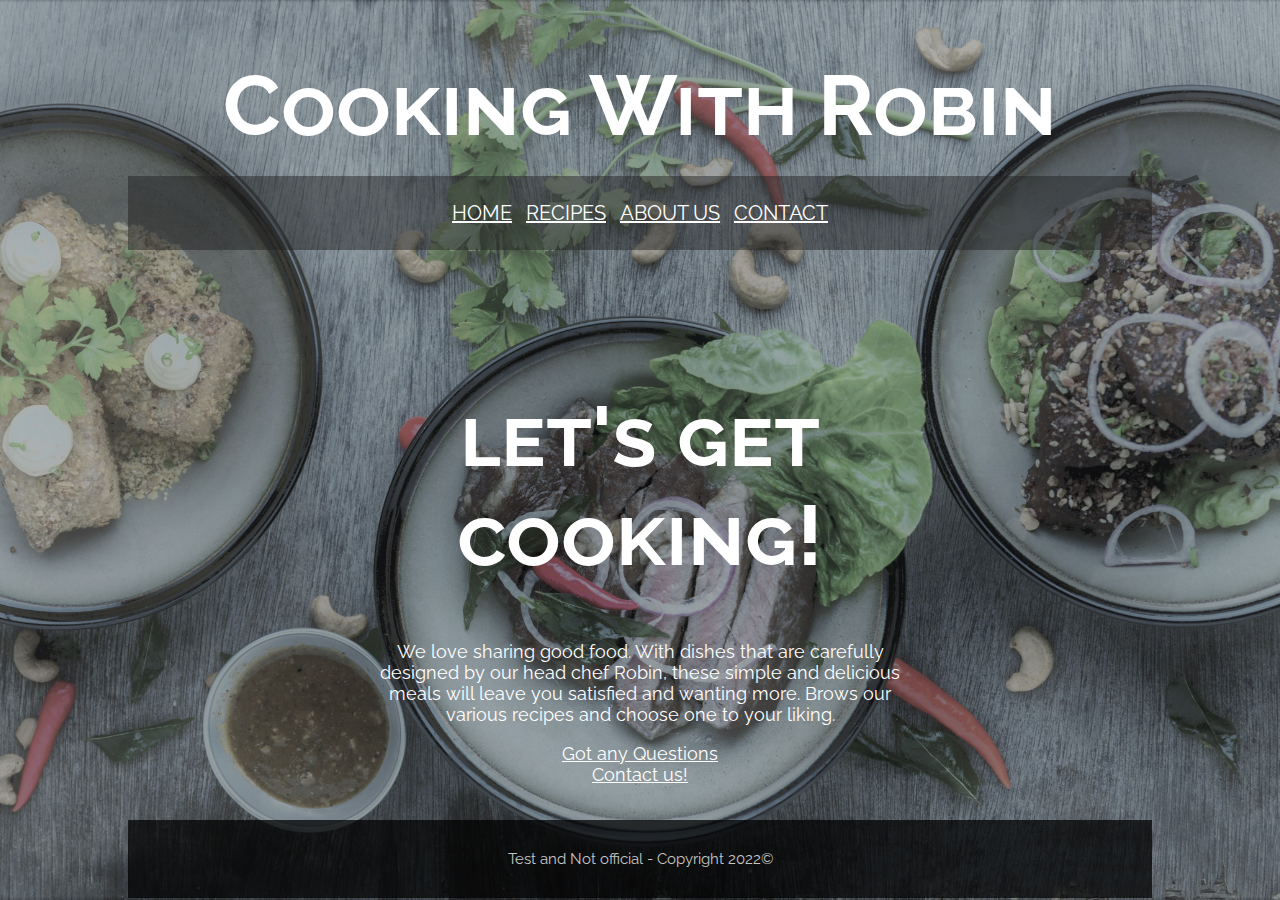
==== html/about-us.html @ 4f7dc4ae "added Links and reorganized the Projects Files" ====
<!DOCTYPE html>
<html lang="en">
<head>
    <meta charset="UTF-8">
    <meta name="viewport" content="width=device-width, initial-scale=1.0">
    <meta http-equiv="X-UA-Compatible" content="ie=edge">
    <title>RR - About us </title>
    <link rel="stylesheet" href="../style.css">
    <link rel="stylesheet" href="../CSS/style-about-contact.css">
<body>
    <div class="container">
        
        <header>
            <h1>Cooking With Robin</h1>
        </header>
    
        <nav>
                <a href="../index.html">HOME</a>
                <a href="recipy-example.html">RECIPES</a>
                <a href="about-us.html">ABOUT US</a>
                <a href="contact.html">CONTACT </a>
        </nav> 
    
        <main>
            <h1>let's get cooking! </h1>
            <p>We love sharing good food. With dishes that are carefully designed by our head chef Robin, these simple and delicious meals will leave you satisfied and wanting more. Brows our various recipes and choose one to your liking. </p>
            <a href="mailto:sean.zgraggen@stud.fes.ch?Subject=Questions">Got any Questions <br> Contact us!</a>
        </main>


        <footer>
            <p>Test and Not official - Copyright 2022©</p>
        </footer>

    </div>
</body>
---- style.css ----
@import url('https://fonts.googleapis.com/css2?family=Raleway&display=swap');

html {
    height: 100%;
}


body {
    background-color: #3e3f42;
    background-image: url(images/background-robin-cooks.jpg);
    background-size: cover;
    background-repeat: no-repeat;
    background-position: center;
}


.container {
    margin-left: auto;
    margin-right: auto;
    width: 1024px;
}

header {
    height: 120px;
    text-align: center;
}

nav {
    background-color: rgba(34, 33, 33, 0.479); 
    text-align: center;
    padding-top: 25px;
    padding-bottom: 25px;
}

main {
    height: 400px;
    text-align: center;
    padding-top: 80px;
    padding-left: 240px;
    padding-right: 240px;
}

footer {
    background-color: rgba(0, 0, 0, 0.728);
    margin-top: 90px;
    padding-top: 15px;
    padding-bottom: 15px;
    padding-left: 15px;
    padding-right: 15px;
}

h1 {
    font-size: 84px;
    font-weight: bold;
    font-variant: small-caps;
    color: white;
    font-family: 'Raleway', sans-serif;
}

h2 {
    font-size: 62px;
    color: white;
    font-family: 'Raleway', sans-serif;
}

p {
    font-size: 18px;
    color: white;
    font-family: 'Raleway', sans-serif;
}

a {
    font-size: 18px;
    color: white;
    font-family: 'Raleway', sans-serif;
    
}

nav a {
    text-decoration: bold;
    font-size: 20px;
    padding-left: 5px;
    padding-right: 5px;
    padding-top: 30px;
}

footer p {
    font-size: 15px;
    text-align: center;
    color: rgb(198, 198, 198);
}
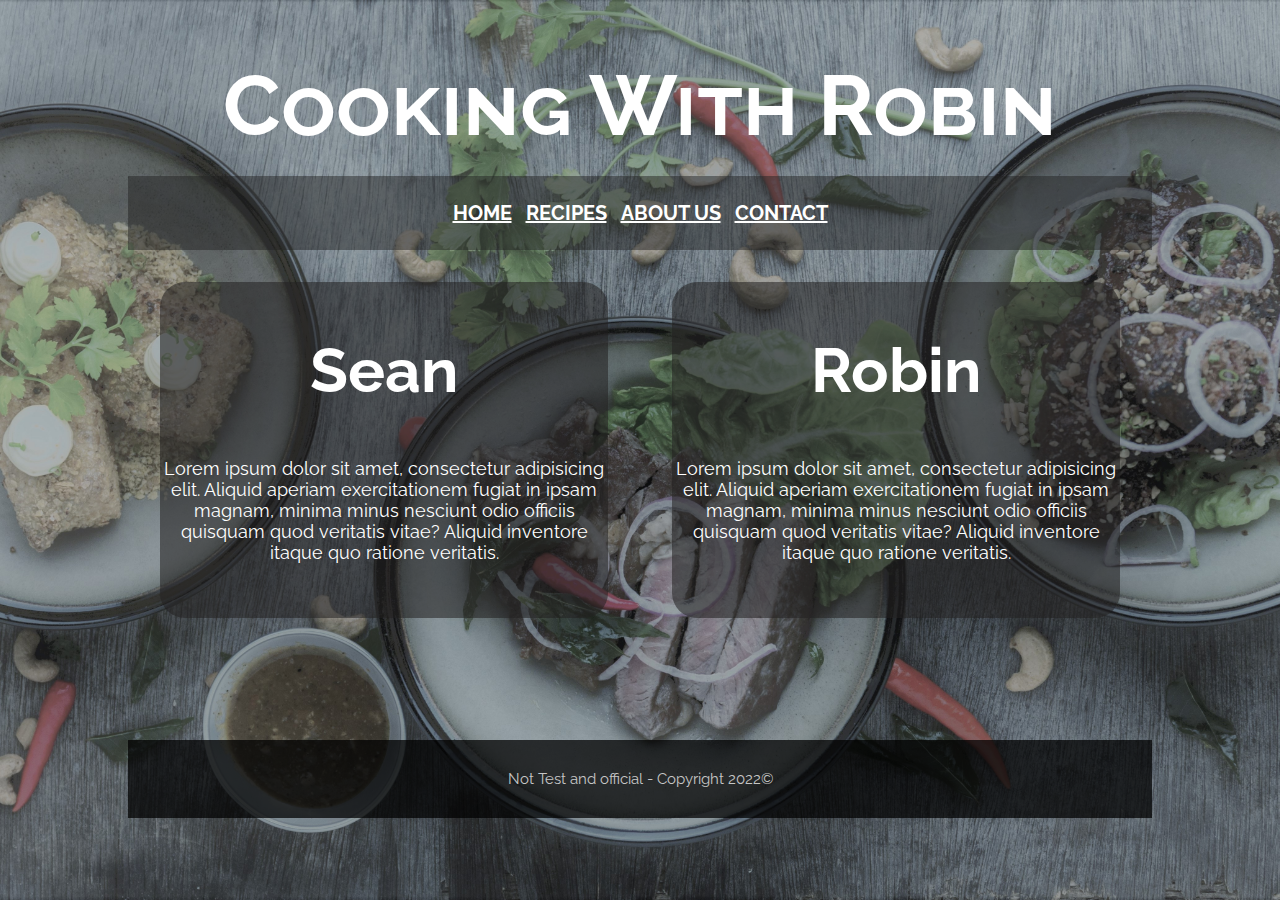
==== commit 9e9601f6: "Made design for Contact & About" ====
--- a/html/about-us.html
+++ b/html/about-us.html
@@ -6,31 +6,40 @@
     <meta http-equiv="X-UA-Compatible" content="ie=edge">
     <title>RR - About us </title>
     <link rel="stylesheet" href="../style.css">
-    <link rel="stylesheet" href="../CSS/style-about-contact.css">
+    <link rel="stylesheet" href="../css/style-about-contact.css">
 <body>
-    <div class="container">
-        
-        <header>
-            <h1>Cooking With Robin</h1>
-        </header>
-    
-        <nav>
-                <a href="../index.html">HOME</a>
-                <a href="recipy-example.html">RECIPES</a>
-                <a href="about-us.html">ABOUT US</a>
-                <a href="contact.html">CONTACT </a>
-        </nav> 
-    
-        <main>
-            <h1>let's get cooking! </h1>
-            <p>We love sharing good food. With dishes that are carefully designed by our head chef Robin, these simple and delicious meals will leave you satisfied and wanting more. Brows our various recipes and choose one to your liking. </p>
-            <a href="mailto:sean.zgraggen@stud.fes.ch?Subject=Questions">Got any Questions <br> Contact us!</a>
-        </main>
+<div class="container">
+
+    <header>
+        <h1>Cooking With Robin</h1>
+    </header>
+
+    <nav>
+        <a href="../index.html">HOME</a>
+        <a href="recipes.html">RECIPES</a>
+        <a href="about-us.html">ABOUT US</a>
+        <a href="contact.html">CONTACT </a>
+    </nav>
+
+    <main>
+        <section>
+            <h2>Sean</h2>
+            <p>Lorem ipsum dolor sit amet, consectetur adipisicing elit. Aliquid aperiam exercitationem fugiat in ipsam
+                magnam, minima minus nesciunt odio officiis quisquam quod veritatis vitae? Aliquid inventore itaque quo
+                ratione veritatis.</p>
+        </section>
+        <section>
+            <h2>Robin</h2>
+            <p>Lorem ipsum dolor sit amet, consectetur adipisicing elit. Aliquid aperiam exercitationem fugiat in ipsam
+                magnam, minima minus nesciunt odio officiis quisquam quod veritatis vitae? Aliquid inventore itaque quo
+                ratione veritatis.</p>
+        </section>
+    </main>
 
 
-        <footer>
-            <p>Test and Not official - Copyright 2022©</p>
-        </footer>
+    <footer>
+        <p>Not Test and official - Copyright 2022©</p>
+    </footer>
 
-    </div>
+</div>
 </body>--- a/style.css
+++ b/style.css
@@ -12,7 +12,6 @@
     background-repeat: no-repeat;
     background-position: center;
 }
-
 
 .container {
     margin-left: auto;
@@ -43,10 +42,7 @@
 footer {
     background-color: rgba(0, 0, 0, 0.728);
     margin-top: 90px;
-    padding-top: 15px;
-    padding-bottom: 15px;
-    padding-left: 15px;
-    padding-right: 15px;
+    padding: 15px;
 }
 
 h1 {
@@ -77,7 +73,7 @@
 }
 
 nav a {
-    text-decoration: bold;
+    font-weight: bold;
     font-size: 20px;
     padding-left: 5px;
     padding-right: 5px;
--- a/css/style-about-contact.css
+++ b/css/style-about-contact.css
@@ -0,0 +1,20 @@
+
+main{
+    display: grid;
+    grid-template-columns: 1fr 1fr;
+    grid-template-rows: auto;
+    width: 100%;
+    padding: 0;
+}
+.alone{
+    display: grid;
+    grid-template-columns: 1fr;
+    grid-template-rows: auto;
+}
+
+section {
+    margin: 2em;
+    border-radius: 25px;
+    background-color: rgba(34, 33, 33, 0.55);
+    text-align: center;
+}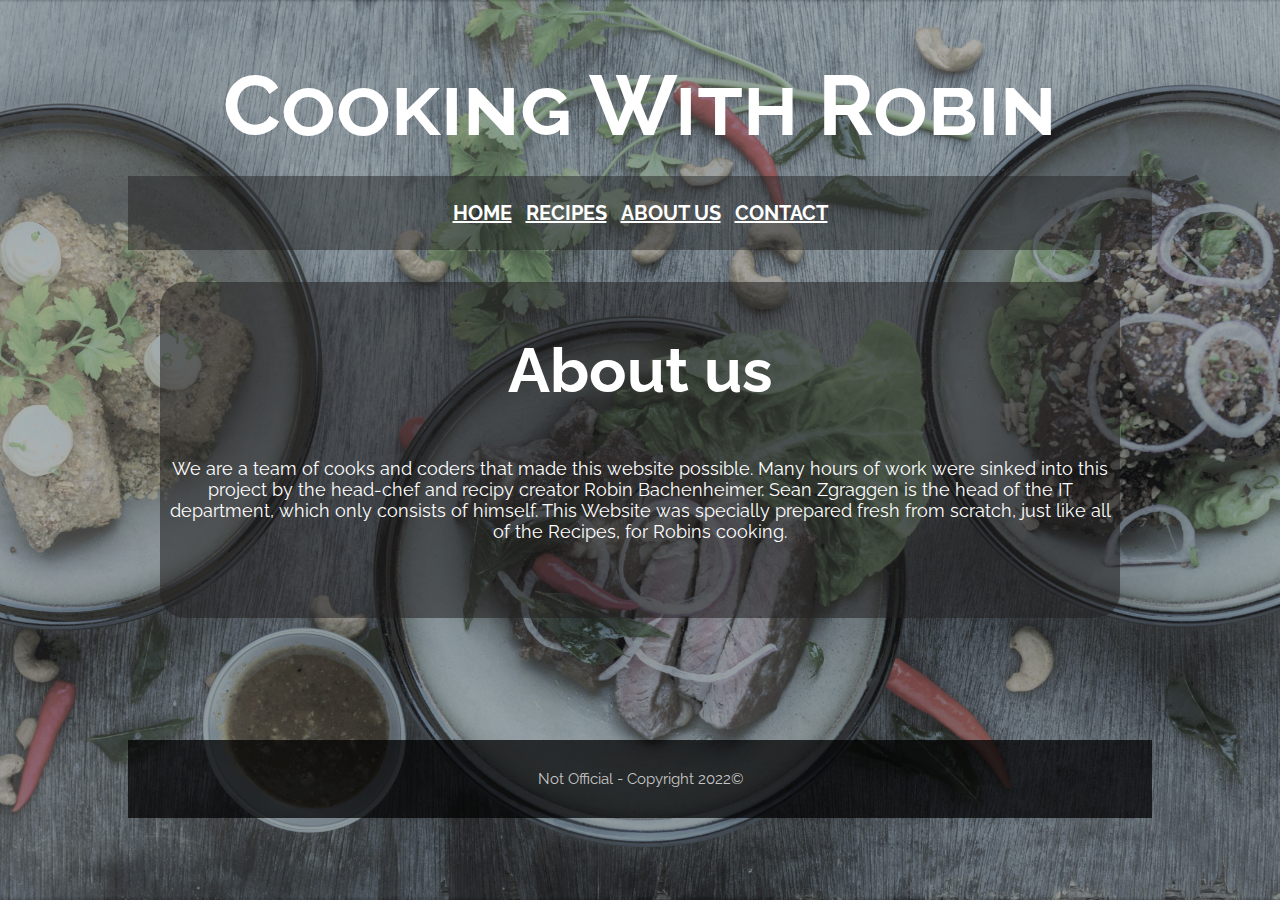
==== commit 8e470123: "local" ====
--- a/html/about-us.html
+++ b/html/about-us.html
@@ -21,24 +21,17 @@
         <a href="contact.html">CONTACT </a>
     </nav>
 
-    <main>
+    <main class="alone">
         <section>
-            <h2>Sean</h2>
-            <p>Lorem ipsum dolor sit amet, consectetur adipisicing elit. Aliquid aperiam exercitationem fugiat in ipsam
-                magnam, minima minus nesciunt odio officiis quisquam quod veritatis vitae? Aliquid inventore itaque quo
-                ratione veritatis.</p>
+            <h2>About us</h2>
+            <p>We are a team of cooks and coders that made this website possible. Many hours of work were sinked into this project by the head-chef and recipy creator Robin Bachenheimer. Sean Zgraggen is the head of the IT department, which only consists of himself. This Website was specially prepared fresh from scratch, just like all of the Recipes, for Robins cooking. </p>
         </section>
-        <section>
-            <h2>Robin</h2>
-            <p>Lorem ipsum dolor sit amet, consectetur adipisicing elit. Aliquid aperiam exercitationem fugiat in ipsam
-                magnam, minima minus nesciunt odio officiis quisquam quod veritatis vitae? Aliquid inventore itaque quo
-                ratione veritatis.</p>
-        </section>
+
     </main>
 
 
     <footer>
-        <p>Not Test and official - Copyright 2022©</p>
+        <p>Not Official - Copyright 2022©</p>
     </footer>
 
 </div>
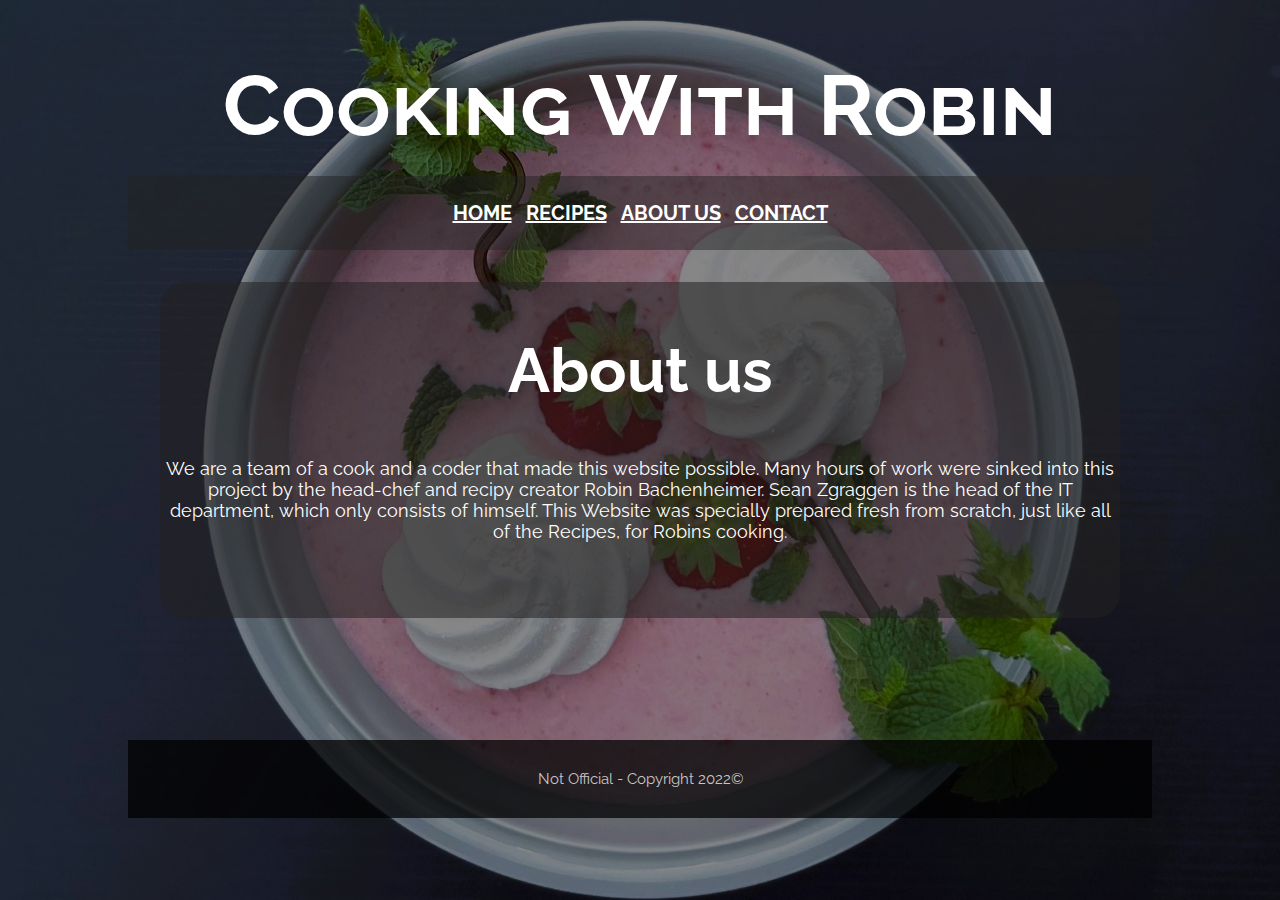
==== commit 706bcd01: "corrections" ====
--- a/html/about-us.html
+++ b/html/about-us.html
@@ -24,7 +24,7 @@
     <main class="alone">
         <section>
             <h2>About us</h2>
-            <p>We are a team of cooks and coders that made this website possible. Many hours of work were sinked into this project by the head-chef and recipy creator Robin Bachenheimer. Sean Zgraggen is the head of the IT department, which only consists of himself. This Website was specially prepared fresh from scratch, just like all of the Recipes, for Robins cooking. </p>
+            <p>We are a team of a cook and a coder that made this website possible. Many hours of work were sinked into this project by the head-chef and recipy creator Robin Bachenheimer. Sean Zgraggen is the head of the IT department, which only consists of himself. This Website was specially prepared fresh from scratch, just like all of the Recipes, for Robins cooking. </p>
         </section>
 
     </main>
